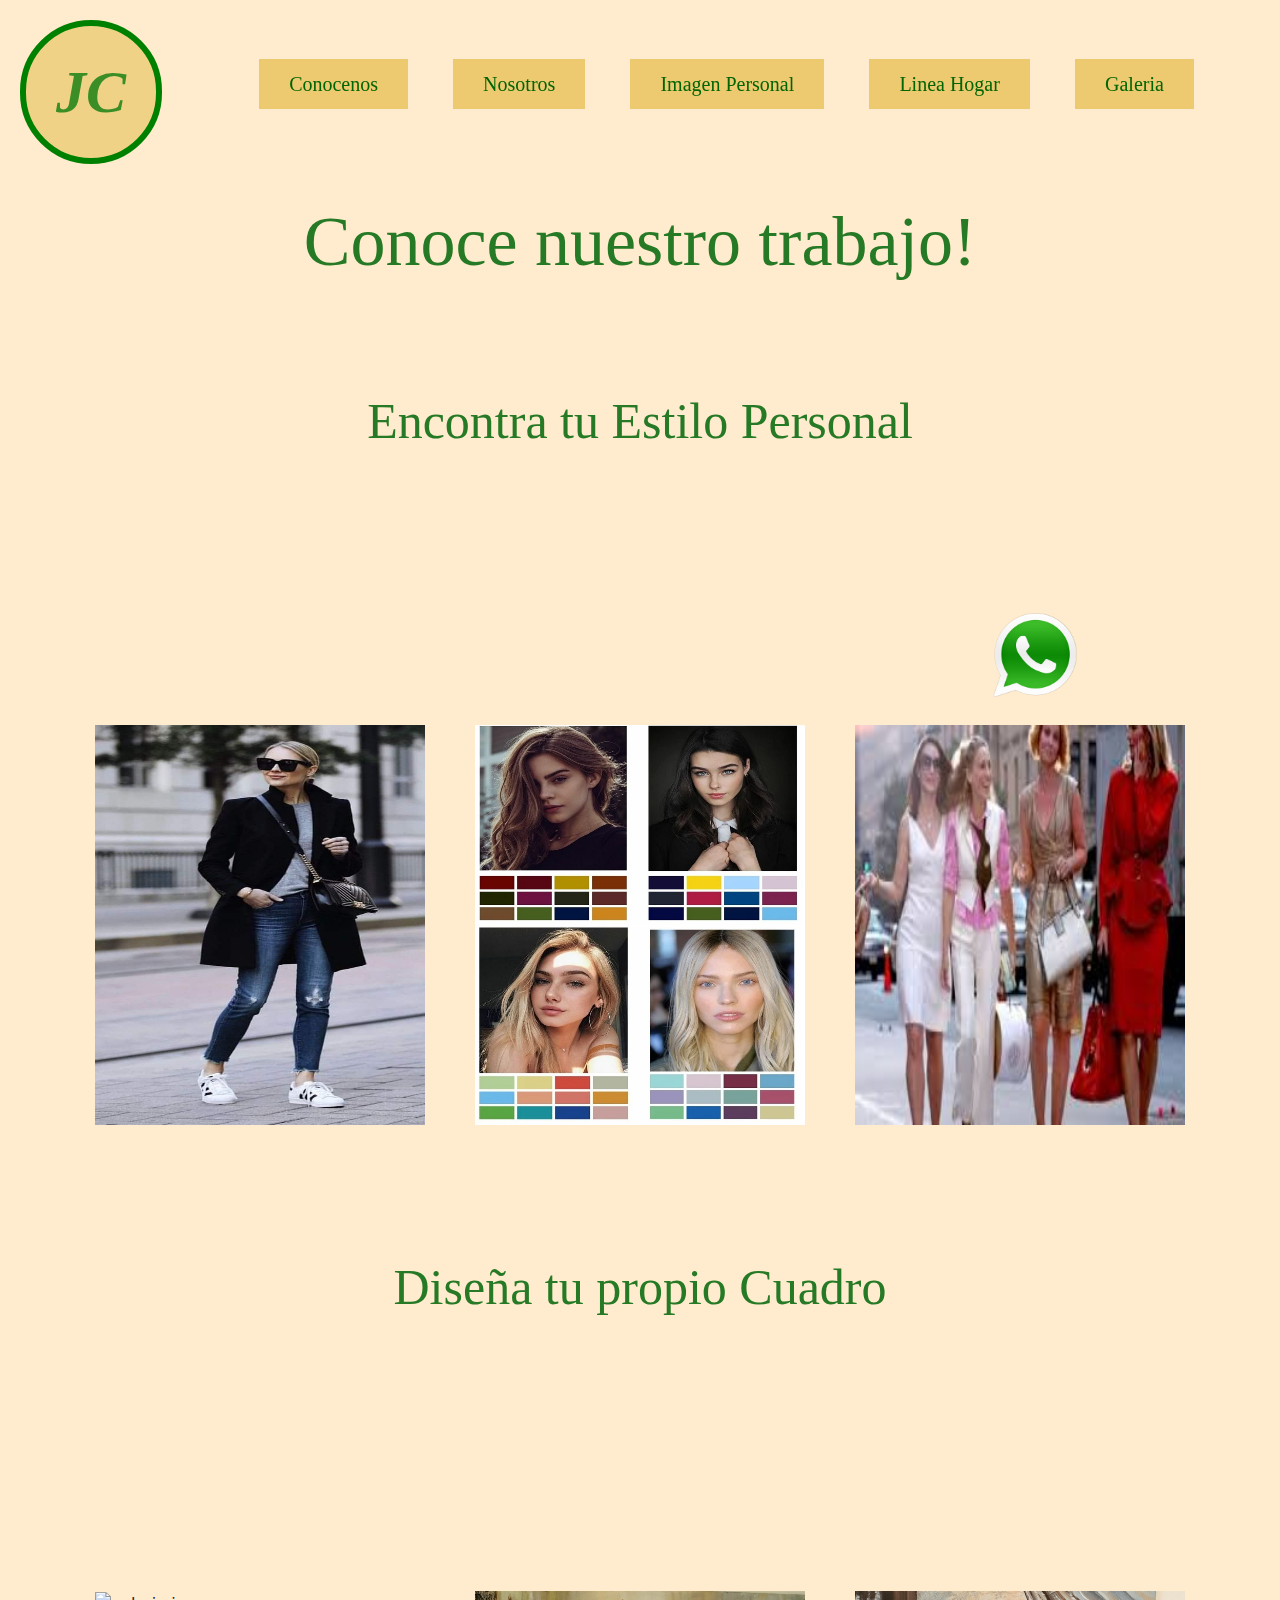
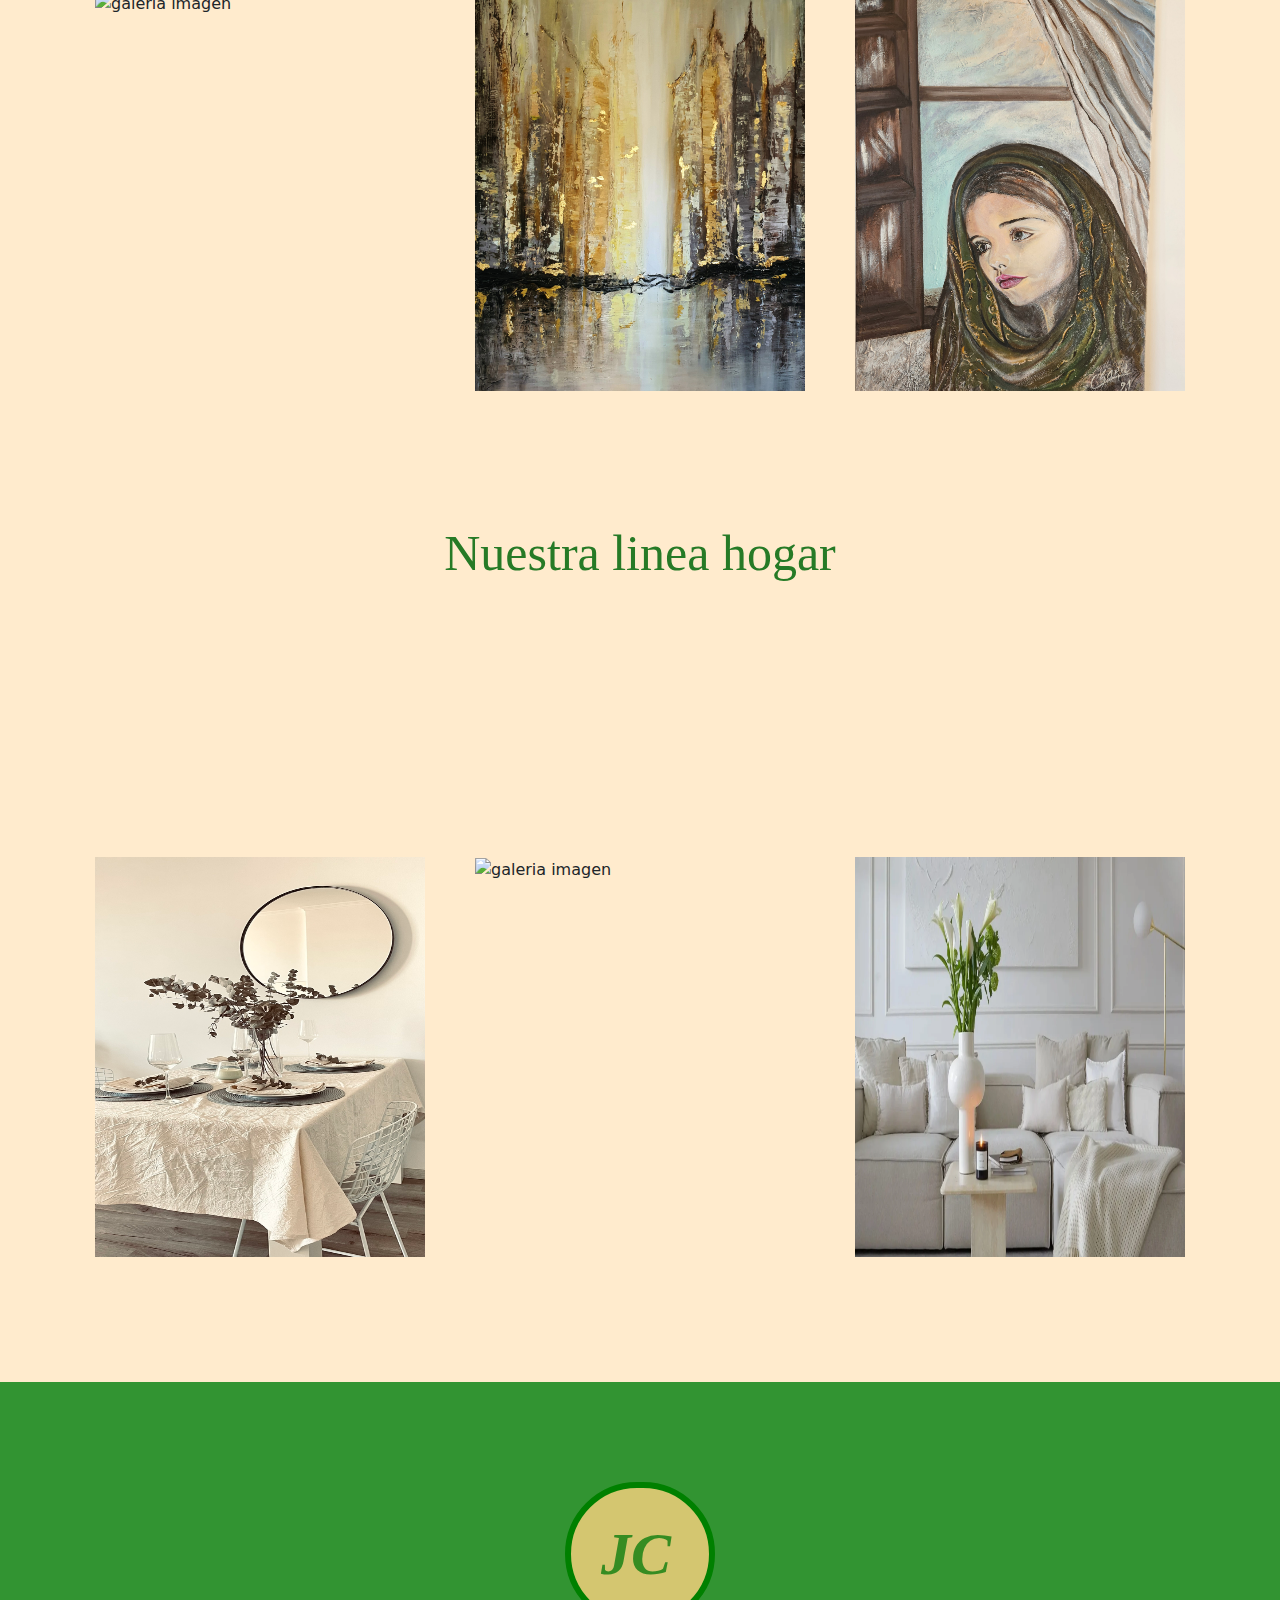
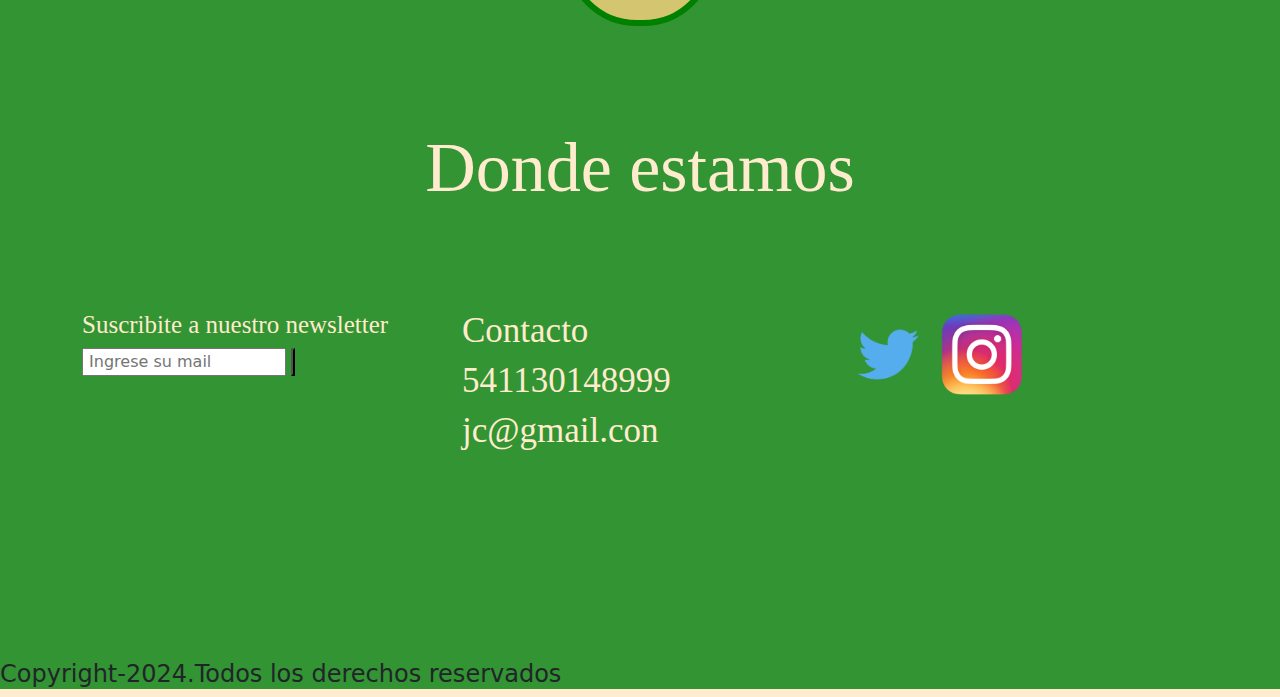
==== pages/galeria.html @ ff0d3e45 "commit inicial" ====
<!DOCTYPE html>
<html lang="en">
<head>
    <meta charset="UTF-8">
    <meta name="viewport" content="width=device-width, initial-scale=1.0">
    <title>JCEstilos</title>

    <link href="https://cdn.jsdelivr.net/npm/bootstrap@5.3.3/dist/css/bootstrap.min.css" rel="stylesheet" integrity="sha384-QWTKZyjpPEjISv5WaRU9OFeRpok6YctnYmDr5pNlyT2bRjXh0JMhjY6hW+ALEwIH" crossorigin="anonymous">

    <link rel="stylesheet" href="../css/style.css">
</head>
<body>
    <header class="position">

    

        <h1>JC</h1>
        <nav>
            <ul>
                <li class="golden">
                    <a href="../index.html">Conocenos</a>
                </li>

                <li class="golden">
                    <a href="./nosotros.html">Nosotros</a>
                </li>

                <li class="golden">
                    <a href="./productos1.html">Imagen Personal</a>
                </li>

                <li class="golden">
                    <a href="./productos2.html">Linea Hogar</a>
                </li>

                <li class="golden">
                    <a href="#">Galeria</a>
                </li>
            </ul>
        </nav>
  
    </header>

    <main>


<!-- Grid Bootstrap -->


             <h2 class="presentacion">Conoce nuestro trabajo!</h2>

             <!-- Boottrap -->

             


             
<section id="galeria">
       
        <div class="container">

              <div class="row">
                <p class="ccol text-center">Encontra tu Estilo Personal </p>
                </div>

              <div class="row">

              <div class="col-sm-12 col-md-6 col-lg-4"> <img src="../assets/fotooutfitgal.jpeg"  class="foto" alt="">
             </div>
             <div class="col-sm-12 col-md-6 col-lg-4"> <img src="../assets/fotocolorimgal.jpg" class="foto"  alt="">
             </div>
              <div class="col-sm-12 col-md-6 col-lg-4"> <img src="../assets/tipodecuerpogal.jpg" class="foto" alt="">
                  </div>
              </div>
              
           
                    <div class="row">
            <p class="col text-center">Diseña tu propio Cuadro</p>
            </div>
                      

             <div class="row">
              <div class="col-sm-12 col-md-6 col-lg-4">
           <img src="../assets/beso.gal.jpg"  class= "foto" alt="galeria imagen">
           </div>
           <div class="col-sm-12 col-md-6 col-lg-4">
            <img src="../assets/cuadrociudad.jpg" class="foto"  alt="galeria imagen">
            </div>
            <div class="col-sm-12 col-md-6 col-lg-4">
             <img src="../assets/fotomartinagal.jpg" class="foto" alt="galeria imagen">
            </div>
            </div>
           


            <div class="row">
            
             <p class="col text-center">Nuestra linea hogar</p>
             </div>

            
             <div class="row">
              <div class="col-sm-12 col-md-6 col-lg-4">
           <img src="../assets/fotomesagal.jpeg"  class= "foto" alt="galeria imagen">
           </div>
           <div class="col-sm-12 col-md-6 col-lg-4">
            <img src="../assets/dormgal.jpg" class="foto"  alt="galeria imagen">
            </div>
            <div class="col-sm-12 col-md-6 col-lg-4">
             <img src="../assets/sillongal.webp" class="foto" alt="galeria imagen">
            </div>
            </div>
            </section>
             

                



          
    </main>

<!-- FOOTER -->

        <footer id="footer">

            <div>
              <h1 class="inicio" >JC</h1>
            </div>
        
              <div class="ubicacion">
                <a href="../index.html">
                  <h2 class="estamos">Donde estamos</h2>
                </a>
              </div>
              <section class="contenedor3">

                <div class="container">
                  <div class="row">
                    <div class="col-sm-12 col-md-12 col-lg-4">
                      
                
                          <h3 class="suscribite">Suscribite a nuestro newsletter</h3>
                
                
                          <form action="suscribite">
                
                
                            <input type="email" name=" id="" placeholder=" Ingrese su mail">
                
                            <button type="submit">
                
                              <img class="flechaEnviar" src="./assets/logo-enviar.png" alt="">
                            </button>
                          </form>
                        </div>
                
                
                <div class="col-sm-12 col-md-12 col-lg-4">
                
                
                  
                
                          <h3 class="contacto">Contacto</h3>
                          <h3>541130148999</h3>
                          <h3>jc@gmail.con</h3>
                        </div>
                
                <div class="col-sm-12 col-md-12 col-lg-4">
                
                   
                
                          <a href="https://twitter.com" class="redessociales" target="_blank ">
                
                            <img src="../assets/logo-twitter.png" alt="twitter" class="twitter">
                          </a>
                
                          <a href="https://www.instagram.com/" target="_blank">
                
                            <img src="../assets/logo-instagram.png" alt="instagram" class="instagram">
                          </a>
                
                          <a href="https://www.whatsapp.com/?lang=es_LA" target="_blank">
                
                            <img src="../assets/logo-whatsapp.png" alt="whatsapp" class="whatsapp">
                          </a>
                
                        </div>
                
                      </section>
                
                
                      <h4 class="copyright">Copyright-2024.Todos los derechos reservados</h4>
                  </footer>
      

          <script src="https://cdn.jsdelivr.net/npm/bootstrap@5.3.3/dist/js/bootstrap.bundle.min.js" integrity="sha384-YvpcrYf0tY3lHB60NNkmXc5s9fDVZLESaAA55NDzOxhy9GkcIdslK1eN7N6jIeHz" crossorigin="anonymous"></script>
</body>
</html>
---- css/style.css ----
/* titulo */

/* selector{propiedad: valor;} */


/* para sacar espacios en la pagina */

*{
    padding: 0;
    margin: 0;
    box-sizing: border-box;
}
/* INDEX.html */

/* logo */


h1{ color: rgba(15, 126, 15, 0.803); background-color: rgba(238, 205, 122, 0.866);
    font-family: "IBM Plex Serif", serif;
    font-weight: 700;
    font-style: oblique; 
    font-size: 60px;
     padding: 30px;
    border-radius: 180px;
    vertical-align: auto;
    border: 6px solid green;
    margin-left: 30px;
}

/* NAV Lista navegador */



ul li{ list-style: none;}



header h1, header div, nav,li{
    display: inline-block;
    margin-top: 20px;
    margin: 20px;
    vertical-align: middle;
}


body{
    min-height: 100vh;
    background-color: blanchedalmond;
    background-size: cover;
   background-position: center;

}

a{
    text-decoration: none;
    color: darkgreen;

}

 .golden{

    background-color: rgb(237, 202, 112);
    font-size: 20px;
    padding: 10px 30px;
    font-family: cursive;
   color: darkgreen;
   text-decoration: none;
   


}

.golden:hover{

    background-color: blanchedalmond;

}

.position{
    position: fixed;
    top: 0px;
    z-index: 100;
}
  


/* TITULO */

main{
    margin-top: 200px;
}

 div h2{
    text-align: center;
    color: rgb(35, 120, 35);
    font-family: cursive;
    font-size: 80px;
    
   
    
}

/* Descripcion */


.descripcion{
    color: rgb(40, 150, 40);
        font-family: "Kalam", cursive;
        font-size: 25px;
       text-align: center;
       padding: auto;
       justify-content: center;
       font-weight: 400;
       margin-left: 30%;
    }
/* Carousel */
    
    .slide{
        margin-top: 100px;
        margin-right: 100px;
        margin-left: 100px;
    }
    
   .slide img{
    height: 65vh;
    width: 65vh;
   }

header div img{vertical-align: middle;

}


    
    
div h2, div{ margin-bottom: 100px;}

/* mapa */

.lugar{
    text-align: center;
color: rgb(40, 150, 40);
font-family: cursive;
font-size: 50px;
margin-top: 10px;
margin-bottom: 100px;
margin-left: 30%;

}

iframe{
    display: block;
margin-left: auto;
margin-right: auto;
width: 40%;
}


/* FOOTER */

#footer{
    background-color: rgb(50, 148, 50); 
     min-height: 100vh;
    background-size: cover;
   background-position: center;

}


.inicio{
    color: rgba(15, 126, 15, 0.803); background-color: rgba(238, 205, 122, 0.866);
    font-family: "IBM Plex Serif", serif;
    font-weight: 700;
    font-style: oblique; 
    font-size: 60px;
     padding: 30px;
    border-radius: 180px;
    width: 150px;
    border: 6px solid green;
    margin: auto  ;
    margin-top: 50px;
   
  
}
 .estamos{
    text-align: center;
    color: blanchedalmond;
    font-family: cursive;
    font-size: 70px;
    margin-top: 10px;
    margin-bottom: 100px;
    }

    .suscribite{
        color: blanchedalmond;
    font-size: 25px;
    }
 
    .twitter{
        width: 90px;
        height: 90px;
    }

    .instagram{
        width: 90px;
        height: 90px;
    }
 .whatsapp{
    width: 90px;
    height: 90px;
    position: fixed;
    bottom: 200px;
    z-index: 100;
    margin-right: 110px;
    
    
 }

 
 
 

 h3{
    color: blanchedalmond;
    font-size: 35px;
    
      font-family: "Roboto Slab", serif;
      font-optical-sizing: auto;
      font-weight: <weight>;
      font-style: normal;
     
    }
   
   
footer{
    background-color: rgb(237, 186, 108);
    padding-top: 50px;}
   


.redessociales{
    padding-left: 50px;
    
    padding-left: 1px;
}

 

/* NOSOTROS.html */

/* imagen Outfit */




.tela{
    width: 300px;
    height: 250px;
    display: block;
    margin-left: auto;
    margin-right:auto;


}



.moda{
    width: 300px;
    height: 250px;
    margin-top: -190px;
    margin-right: 200px;
 
}


.parrafo-moda{
    width: 500px;
    height: 200px;
    color: rgb(38, 122, 38);
    padding: auto;
text-align: center;
font-family: cursive;
font-size: 40px;
margin-left: 10px;
}

.verde{
    width: 300px;
    height: 250px;
    display: block;
    margin-left: auto;
    margin-right:auto;}



.fotociudad{
     width: 300px;
    height: 250px;
    margin-top: -190px;
    margin-right: 200px;}
   


.parrafo-cuadros{
    width: 500px;
    height: 200px;
    color: rgb(38, 122, 38);
   padding: auto;
text-align: center;
font-family: cursive;
font-size: 40px;
margin-left: 50px;
}



.parrafo-productos{
    width: 500px;
    height: 20px;
    color: rgb(38, 122, 38);
    padding: auto;
text-align: center;
font-family: cursive;
font-size: 40px;

}


.beige{
    width: 300px;
    height: 250px;
    display: block;
    margin-left: auto;
    margin-right:auto}




   .mantel{
        width: 300px;
        height: 250px;
        margin-top: -190px;
        margin-right: 200px;}
    


/* GALERIA*/

/* Galeria Bootstrap */
.position{
    position: fixed;
    top: 0px;
    z-index: 100;
}



#galeria .col-lg-4{
    margin: 0 !important;
    padding: 25px;
}

#galeria img{
    width: 100%;
    height: 400px;
}

#galeria img:hover{
    border: 5px solid #f7f7f7; 
}




.presentacion{

    color: rgb(38, 122, 38);
  
text-align: center;
font-family: cursive;
text-align: center;
font-size: 70px;
margin-top: 200px;
margin-bottom: 100px;

}

p{width: 500px;
    height: 200px;
    color: rgb(38, 122, 38);
margin-top: 50px;
text-align: center;
font-family: cursive;
font-size: 50px;



}


 .foto{
   flex-basis: 100%;
    height: 300px;

 }  
 #galeria img:hover{
border: 10px solid #f7f7f7}





/* Media  Queries */

/* Mobile */

@media (max-width:900px){
    .position{
        position: static;
    }}



@media (max-width:500px){
    .descripcion {

        padding: auto;
        margin-left: auto;
        text-align: justify;
        font-size: 20px;
        margin-left: 0;
        
       
     }}
     
     


    @media (max-width:700px){
        .lugar {
            font-size: 25px;
            margin-left: auto;
            margin-bottom: 0;
            text-align: justify;
        } }
   @media (max-width:500px){
            iframe {
                width: 80%;
                    display: block;
                margin-left: auto;
                margin-right: auto;
                width: 40%;
                }
            }
            }
   @media (max-width:500px){
              div h2 {
                font-size: 70px;}}

                

   
                
     @media (max-width:500px){
                   .estamos {
                      font-size: 60px;}}

/* Tablet */

 

@media (min-width:350px){
    .whatsapp{
        right: 90px;
    }}


    @media(max-width:500px){
        .golden{
            background-color: blanchedalmond ;
            text-align: justify;
            display: block;
    }}
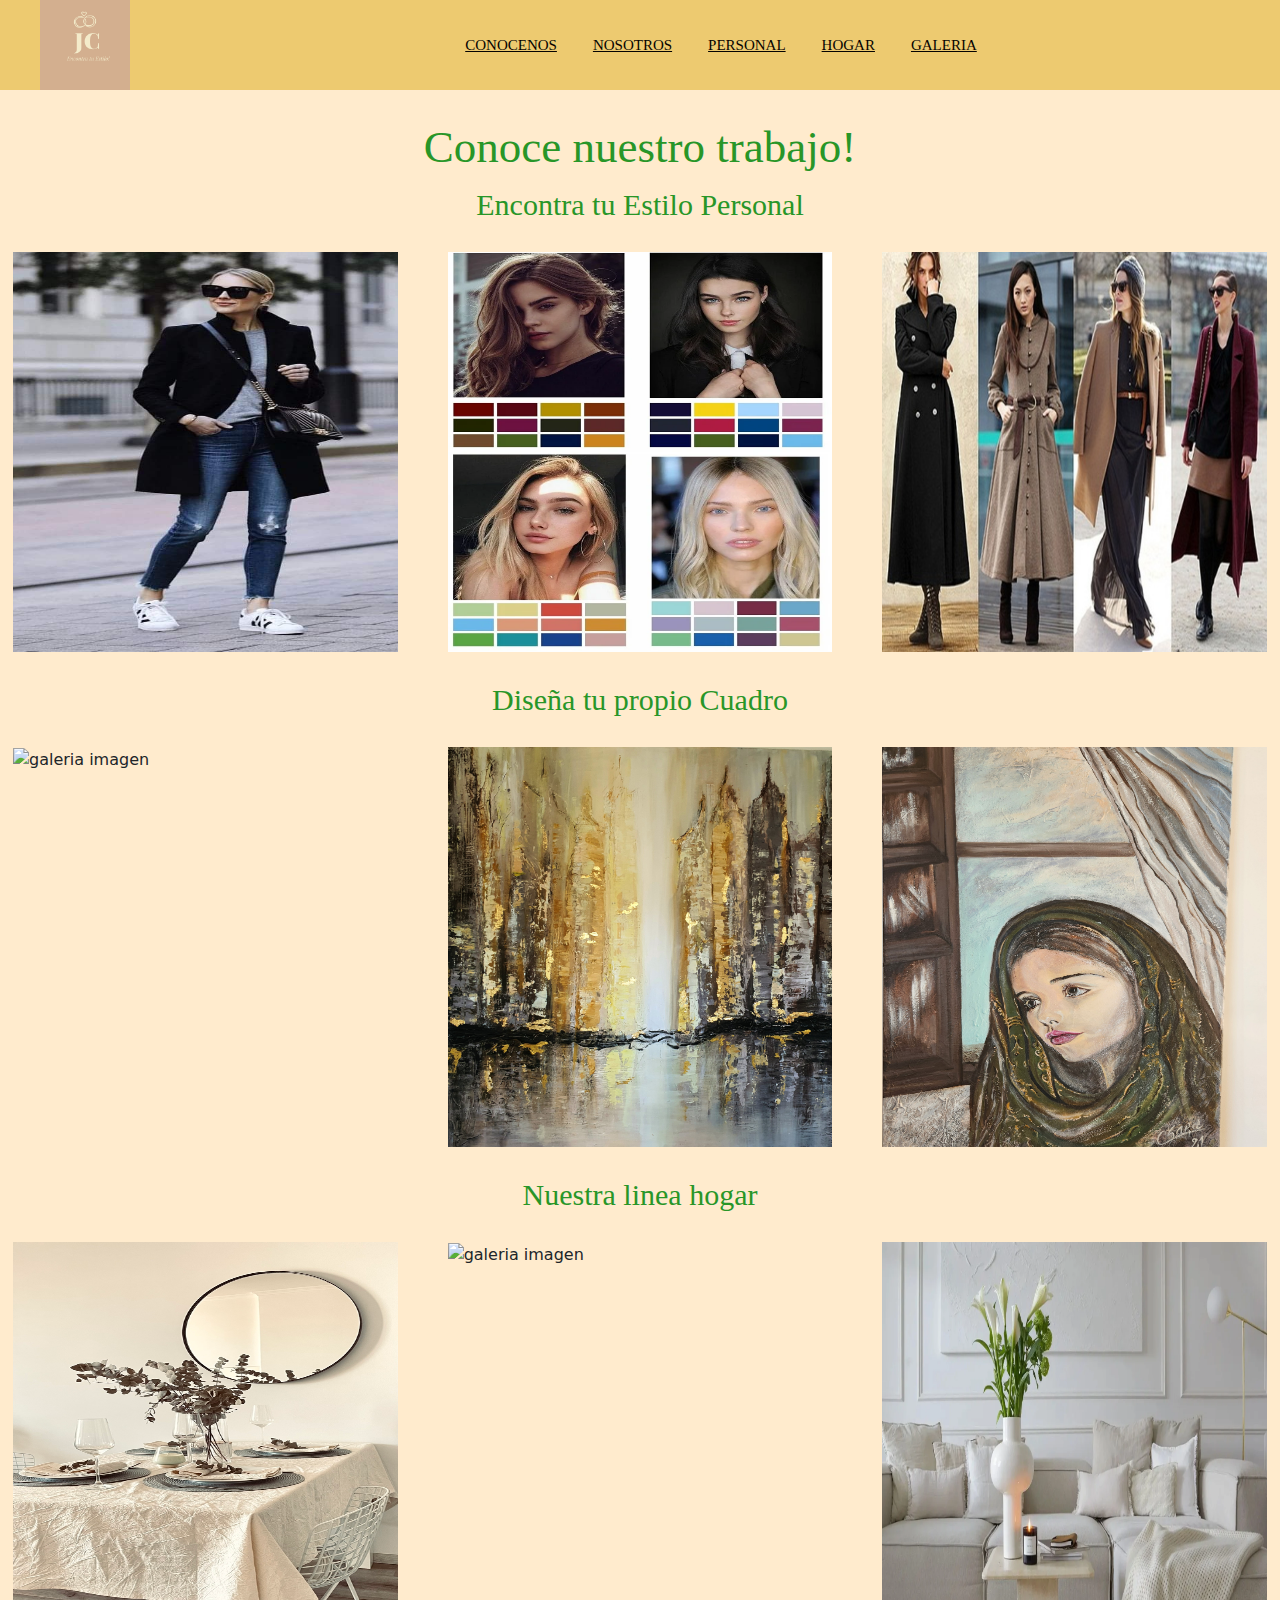
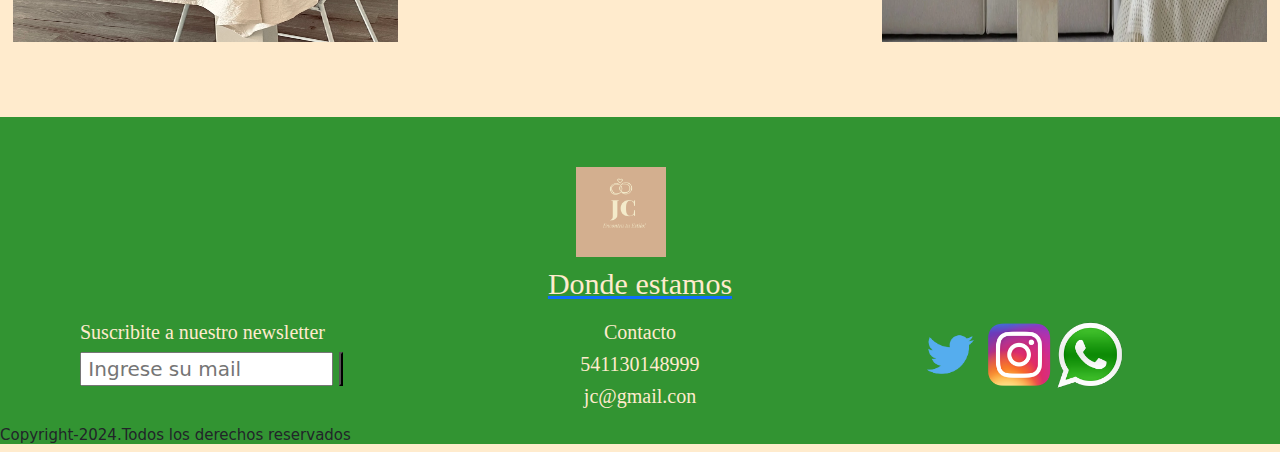
==== commit 150a4f15: "commit corregido" ====
--- a/pages/galeria.html
+++ b/pages/galeria.html
@@ -8,192 +8,196 @@
     <link href="https://cdn.jsdelivr.net/npm/bootstrap@5.3.3/dist/css/bootstrap.min.css" rel="stylesheet" integrity="sha384-QWTKZyjpPEjISv5WaRU9OFeRpok6YctnYmDr5pNlyT2bRjXh0JMhjY6hW+ALEwIH" crossorigin="anonymous">
 
     <link rel="stylesheet" href="../css/style.css">
-</head>
-<body>
-    <header class="position">
-
-    
-
-        <h1>JC</h1>
-        <nav>
-            <ul>
-                <li class="golden">
-                    <a href="../index.html">Conocenos</a>
-                </li>
-
-                <li class="golden">
-                    <a href="./nosotros.html">Nosotros</a>
-                </li>
-
-                <li class="golden">
-                    <a href="./productos1.html">Imagen Personal</a>
-                </li>
-
-                <li class="golden">
-                    <a href="./productos2.html">Linea Hogar</a>
-                </li>
-
-                <li class="golden">
-                    <a href="#">Galeria</a>
-                </li>
-            </ul>
-        </nav>
-  
-    </header>
-
-    <main>
-
-
-<!-- Grid Bootstrap -->
-
-
-             <h2 class="presentacion">Conoce nuestro trabajo!</h2>
-
-             <!-- Boottrap -->
-
+  </head>
+  <body>
+   
+  <header class="header">
+     <nav class="nav">
+       <div>
+         <img src="../assets/JC claro.png"  class="logo" alt="logo">
+       </div>
+       
+       <ul class="nav-menu">
+    
+          <li class="nav-menu-item">
+              <a href="../index.html" class="nav-menu-link">Conocenos</a>
+          </li>
+    
+          <li class="nav-menu-item">
+              <a href="./nosotros.html" class="nav-menu-link">Nosotros</a>
+          </li>
+    
+          <li class="nav-menu-item">
+              <a href="./productos1.html" class="nav-menu-link">Personal</a>
+          </li>
+    
+          <li class="nav-menu-item">
+              <a href="./productos2.html" class="nav-menu-link">Hogar</a>
+          </li>
+    
+          <li class="nav-menu-item">
+            <a href="#" class="nav-menu-link">Galeria</a>
+          </li>
+    
+        </ul>
+      </nav>
+   </header>
+      <main>
+  
+  
+  <!-- Grid Bootstrap -->
+  
+  
+               <h2 class="presentacion">Conoce nuestro trabajo!</h2>
+  
+               <!-- Boottrap -->
+  
+               
+  
+  
+               
+  <section id="galeria">
+         
+          <div class="container5">
+  
+              <div class="row">
+                  <p class="ccol text-center">Encontra tu Estilo Personal </p>
+                  </div>
+  
+              <div class="row">
+  
+                <div class="col-sm-12 col-md-6 col-lg-4"> <img src="../assets/fotooutfitgal.jpeg"  class="foto" alt="">
+                </div>
+                <div class="col-sm-12 col-md-6 col-lg-4"> <img src="../assets/fotocolorimgal.jpg" class="foto"  alt="">
+                </div>
+                <div class="col-sm-12 col-md-6 col-lg-4"> <img src="../assets/tipos-de-cuerpo-ciudad.jpg" class="foto" alt="">
+                    </div>
+                </div>
+                
              
-
-
+              <div class="row">
+                <p class="col text-center">Diseña tu propio Cuadro</p>
+              </div>
+                        
+  
+             <div class="row">
+                <div class="col-sm-12 col-md-6 col-lg-4">
+                   <img src="../assets/beso.gal.jpg"  class= "foto" alt="galeria imagen">
+                 </div>
+                   <div class="col-sm-12 col-md-6 col-lg-4">
+                   <img src="../assets/cuadrociudad.jpg" class="foto"  alt="galeria imagen">
+                 </div>
+                <div class="col-sm-12 col-md-6 col-lg-4">
+                   <img src="../assets/fotomartinagal.jpg" class="foto" alt="galeria imagen">
+              </div>
+            </div>
              
-<section id="galeria">
-       
-        <div class="container">
-
-              <div class="row">
-                <p class="ccol text-center">Encontra tu Estilo Personal </p>
-                </div>
-
-              <div class="row">
-
-              <div class="col-sm-12 col-md-6 col-lg-4"> <img src="../assets/fotooutfitgal.jpeg"  class="foto" alt="">
+  
+  
+              <div class="row">
+              
+               <p class="col text-center">Nuestra linea hogar</p>
+               </div>
+  
+              
+               <div class="row">
+                <div class="col-sm-12 col-md-6 col-lg-4">
+             <img src="../assets/fotomesagal.jpeg"  class= "foto" alt="galeria imagen">
              </div>
-             <div class="col-sm-12 col-md-6 col-lg-4"> <img src="../assets/fotocolorimgal.jpg" class="foto"  alt="">
-             </div>
-              <div class="col-sm-12 col-md-6 col-lg-4"> <img src="../assets/tipodecuerpogal.jpg" class="foto" alt="">
-                  </div>
-              </div>
-              
-           
-                    <div class="row">
-            <p class="col text-center">Diseña tu propio Cuadro</p>
-            </div>
-                      
-
-             <div class="row">
+             <div class="col-sm-12 col-md-6 col-lg-4">
+              <img src="../assets/dormgal.jpg" class="foto"  alt="galeria imagen">
+              </div>
               <div class="col-sm-12 col-md-6 col-lg-4">
-           <img src="../assets/beso.gal.jpg"  class= "foto" alt="galeria imagen">
-           </div>
-           <div class="col-sm-12 col-md-6 col-lg-4">
-            <img src="../assets/cuadrociudad.jpg" class="foto"  alt="galeria imagen">
-            </div>
-            <div class="col-sm-12 col-md-6 col-lg-4">
-             <img src="../assets/fotomartinagal.jpg" class="foto" alt="galeria imagen">
-            </div>
-            </div>
-           
-
-
-            <div class="row">
+               <img src="../assets/sillongal.webp" class="foto" alt="galeria imagen">
+              </div>
+              </div>
+              </section>
+               
+  
+                  
+  
+  
+  
             
-             <p class="col text-center">Nuestra linea hogar</p>
-             </div>
-
-            
-             <div class="row">
-              <div class="col-sm-12 col-md-6 col-lg-4">
-           <img src="../assets/fotomesagal.jpeg"  class= "foto" alt="galeria imagen">
-           </div>
-           <div class="col-sm-12 col-md-6 col-lg-4">
-            <img src="../assets/dormgal.jpg" class="foto"  alt="galeria imagen">
-            </div>
-            <div class="col-sm-12 col-md-6 col-lg-4">
-             <img src="../assets/sillongal.webp" class="foto" alt="galeria imagen">
-            </div>
-            </div>
-            </section>
-             
-
-                
-
-
-
-          
-    </main>
-
-<!-- FOOTER -->
-
-        <footer id="footer">
-
-            <div>
-              <h1 class="inicio" >JC</h1>
-            </div>
+      </main>
+  
+  <!-- FOOTER -->
+  
+  <footer id="footer">
+  
+    <div>
+    <img src="../assets/JC claro.png"  class="logo-footer" alt="logo">
+    </div>
+  
+      <div class="ubicacion">
+        <a href="#top">
+       <h2 class="estamos">Donde estamos</h2>
+        </a>
+      </div>
+  
+  
+     <section class="contenedor3">
+  
+  <div class="container">
+    <div class="row">
+    <div class="col-sm-12 col-md-12 col-lg-4">
+      
+  
+       <h3 class="suscribite">Suscribite a nuestro newsletter</h3>
+  
+  
+        <form action="suscribite" class="suscribite">
+  
+  
+        <input type="email" name="id=" placeholder=" Ingrese su mail">
+  
+        <button type="submit">
+  
+          <img class="flechaEnviar" src="./assets/logo-enviar.png" alt="">
+       </button>
+        </form>
+     </div>
+  
+     <div class="col-sm-12 col-md-12 col-lg-4">
+  
+  
+  
+  
+          <h3 class="contacto">Contacto</h3>
+          <h3 class="contacto">541130148999</h3>
+          <h3 class="contacto">jc@gmail.con</h3>
+       </div>
+  
+     <div class="col-sm-12 col-md-12 col-lg-4">
+  
+      <div class="redessociales">
+  
+          <a href="https://twitter.com" class="redessociales" target="_blank ">
+  
+            <img src="../assets/logo-twitter.png"class="twitter"  alt="twitter">
+          </a>
+  
+          <a href="https://www.instagram.com/"  class="redessociales" target="_blank">
+  
+            <img src="../assets/logo-instagram.png"class="instagram"  alt="instagram">
+          </a>
+  
+          <a href="https://www.whatsapp.com/?lang=es_LA"  class="redessociales" target="_blank">
+  
+            <img src="../assets/logo-whatsapp.png" alt="whatsapp" class="whatsapp">
+          </a>
+        </div>
+        </div>
+    </div>
+  </div>
+  
+      </section>
+  
+  
+      <h4 class="copyright">Copyright-2024.Todos los derechos reservados</h4>
+  </footer>
         
-              <div class="ubicacion">
-                <a href="../index.html">
-                  <h2 class="estamos">Donde estamos</h2>
-                </a>
-              </div>
-              <section class="contenedor3">
-
-                <div class="container">
-                  <div class="row">
-                    <div class="col-sm-12 col-md-12 col-lg-4">
-                      
-                
-                          <h3 class="suscribite">Suscribite a nuestro newsletter</h3>
-                
-                
-                          <form action="suscribite">
-                
-                
-                            <input type="email" name=" id="" placeholder=" Ingrese su mail">
-                
-                            <button type="submit">
-                
-                              <img class="flechaEnviar" src="./assets/logo-enviar.png" alt="">
-                            </button>
-                          </form>
-                        </div>
-                
-                
-                <div class="col-sm-12 col-md-12 col-lg-4">
-                
-                
-                  
-                
-                          <h3 class="contacto">Contacto</h3>
-                          <h3>541130148999</h3>
-                          <h3>jc@gmail.con</h3>
-                        </div>
-                
-                <div class="col-sm-12 col-md-12 col-lg-4">
-                
-                   
-                
-                          <a href="https://twitter.com" class="redessociales" target="_blank ">
-                
-                            <img src="../assets/logo-twitter.png" alt="twitter" class="twitter">
-                          </a>
-                
-                          <a href="https://www.instagram.com/" target="_blank">
-                
-                            <img src="../assets/logo-instagram.png" alt="instagram" class="instagram">
-                          </a>
-                
-                          <a href="https://www.whatsapp.com/?lang=es_LA" target="_blank">
-                
-                            <img src="../assets/logo-whatsapp.png" alt="whatsapp" class="whatsapp">
-                          </a>
-                
-                        </div>
-                
-                      </section>
-                
-                
-                      <h4 class="copyright">Copyright-2024.Todos los derechos reservados</h4>
-                  </footer>
-      
-
-          <script src="https://cdn.jsdelivr.net/npm/bootstrap@5.3.3/dist/js/bootstrap.bundle.min.js" integrity="sha384-YvpcrYf0tY3lHB60NNkmXc5s9fDVZLESaAA55NDzOxhy9GkcIdslK1eN7N6jIeHz" crossorigin="anonymous"></script>
-</body>
-</html>+  
+            <script src="https://cdn.jsdelivr.net/npm/bootstrap@5.3.3/dist/js/bootstrap.bundle.min.js" integrity="sha384-YvpcrYf0tY3lHB60NNkmXc5s9fDVZLESaAA55NDzOxhy9GkcIdslK1eN7N6jIeHz" crossorigin="anonymous"></script>
+  </body>
+  </html>--- a/css/style.css
+++ b/css/style.css
@@ -1,4 +1,4 @@
-/* titulo */
+/* * titulo */
 
 /* selector{propiedad: valor;} */
 
@@ -9,225 +9,388 @@
     padding: 0;
     margin: 0;
     box-sizing: border-box;
+    text-decoration: none;
+    list-style: none;
+    
+    
 }
 /* INDEX.html */
 
-/* logo */
-
-
-h1{ color: rgba(15, 126, 15, 0.803); background-color: rgba(238, 205, 122, 0.866);
-    font-family: "IBM Plex Serif", serif;
-    font-weight: 700;
-    font-style: oblique; 
-    font-size: 60px;
-     padding: 30px;
-    border-radius: 180px;
-    vertical-align: auto;
-    border: 6px solid green;
-    margin-left: 30px;
-}
-
-/* NAV Lista navegador */
-
-
-
-ul li{ list-style: none;}
-
-
-
-header h1, header div, nav,li{
-    display: inline-block;
-    margin-top: 20px;
-    margin: 20px;
-    vertical-align: middle;
-}
-
+/* Navbar */
+
+header{
+
+    position: fixed;
+    background-color: rgb(237, 202, 112);
+    width: 100%;
+    height: 90px;
+    top: 0;
+    left: 0;
+
+}
+   
+   .logo{
+    width: 90px;
+    height: 90px;
+    margin-left: 40px;
+    margin-top: 0;
+
+   }
+    
+  .nav {
+    display: flex;
+    justify-content: space-between;
+}
+ 
+  .nav-menu{
+    display: flex;
+    margin-right: 20px;
+    margin: 0 auto;
+}
+
+ .nav-menu-item{
+
+    font-size: 15px;
+    margin: 0 10px;
+   line-height: 90px;
+   height: 90px;
+    font-family: cursive;
+   color: darkgreen;
+   width: max-content;
+   text-transform: uppercase;}
+
+ .nav-menu-link{
+    padding: 8px 8px;
+    border-radius: 3px;
+    font-family: cursive;
+    color: rgb(6, 3, 0);
+    text-transform: uppercase;
+
+}
+
+.nav-menu-link:hover{
+    background-color: blanchedalmond;
+    transition: 0,5s;
+    color: rgb(219, 96, 8);
+
+}
+
+
+
+/* Media Queries navbar */
+
+
+
+@media (max-width:890px) {
+    .nav-menu-link{
+        font-size: 15px;
+        
+      
+    }
+    .nav-menu-item{
+        font-size: 15px;
+         line-height: 60px;
+         height: 60px;
+         margin-top: 10px;
+    }
+       
+  
+}
+
+    
+
+@media (max-width: 768px){
+   
+    .titulo{
+        padding-top: 200px;
+        font-size:30px ;
+    }
+    
+    header{
+     height: 60px;
+
+}
+   
+   .logo{
+    width: 60px;
+    height: 60px;
+    margin-left: 20px;
+
+   }
+
+
+  .nav-menu{
+    flex-direction: column;
+    align-items: first baseline;
+    position: fixed;
+    left: 0;
+    top: 60px;
+    padding-left: 0;
+ 
+  
+}
+
+  .nav-menu-item{
+
+    font-size: 10px;
+    line-height: 40px;
+    height: 40px;
+    font-family: cursive;
+    color: darkgreen;
+    text-decoration: none;
+ 
+   
+ }
+  
+
+}
+
+/* Main */
 
 body{
-    min-height: 100vh;
+
     background-color: blanchedalmond;
+    width: 100%;
+    background-size: cover;
+    background-position: center; 
+    top: 0;
+    left: 0;}
+
+
+
+
+/* TITULO */
+
+
+ div h1{
+    display: grid;
+    place-items: center;
+    color: rgb(35, 120, 35);
+    font-family: cursive;
+    font-size: 40px;
+    margin-top: 100px;
+    padding-left: 30px;
+    margin-bottom: 30px;
+}
+
+    /* Media Qeries titulo */
+
+    @media (max-width: 890px){
+      div h1{
+        font-size: 30px;
+        margin-left: 30%;
+    }
+    
+   }
+    
+
+
+/* Descripcion */
+
+
+.descripcion{
+    display: grid;
+    place-items: center;
+    color: rgb(40, 150, 40);
+    font-family: "Kalam", cursive;
+    font-size: 25px;
+    padding-left: 30px;
+    padding-top: 30px;
+    padding-bottom: 30px;
+    margin-right: 20px;
+
+       
+    }
+
+    div p {
+       width: 100%;
+       margin: auto;
+     
+    }
+/* Carousel */
+    
+    .slide{
+        display: grid;
+        place-items: center;
+        margin-left: 30%;
+        margin-right: 30%;
+        margin-bottom: 0;
+      
+    }
+    
+  
+    .slide img{
+    height:70vh ;
+}
+
+
+/* Media querie carousel */
+
+@media (max-width: 769px){
+    .slide{
+        display: grid;
+        place-items: center;
+        margin-left: 30%;
+        margin-right: 20%;
+        margin-bottom: 0;
+    
+      
+    }
+    
+  
+   .slide img{
+     height:50vh ;}
+}
+
+
+
+
+
+/* Ubicacion */
+
+    
+
+.lugar{
+    display: grid;
+    place-items: center;
+    color: rgb(40, 150, 40);
+    font-family: "Kalam", cursive;
+    font-size: 25px;
+    padding-left: 30px;
+    padding-top: 30px;
+    padding-bottom: 30px;
+    margin-right: 20px;
+
+       
+}
+
+
+
+iframe{  
+    display: block;
+    margin-left: auto;
+    margin-right: auto;
+    width: 40%;
+}
+
+/* Meia QUeries lugar */
+@media (max-width:900px){
+    .position{
+     position: static;
+    }}
+
+
+
+@media (max-width:769px){
+    .descripcion {
+        padding: auto;
+        margin-left: auto;
+        text-align: justify;
+        font-size: 20px;
+        margin-left: 20%;
+          
+     }
+     .lugar {
+        padding: auto;
+        margin-left: auto;
+        text-align: justify;
+        font-size: 20px;
+        margin-left: 20%;
+    }
+
+    iframe {
+       
+        display: block;
+        margin-left: 30%;
+        margin-right: auto;
+        width: 60%;
+        height: 30vh;
+        }
+
+}
+
+
+
+/* FOOTER */
+
+#footer{
+    background-color: rgb(50, 148, 50); 
     background-size: cover;
    background-position: center;
-
-}
-
-a{
+   width: 100%;
+   top: 0;
+   left: 0;
+
+}
+
+
+
+.logo-footer{
+    width: 90px;
+    height: 90px;
+    margin-left: 45%;
+    margin-bottom: 9px;
+    display: grid;
+    place-items: center;
+   
+}
+    
+
+ .estamos{
+    display: grid;
+    place-items: center;
     text-decoration: none;
-    color: darkgreen;
-
-}
-
- .golden{
-
-    background-color: rgb(237, 202, 112);
-    font-size: 20px;
-    padding: 10px 30px;
-    font-family: cursive;
-   color: darkgreen;
-   text-decoration: none;
-   
-
-
-}
-
-.golden:hover{
-
-    background-color: blanchedalmond;
-
-}
-
-.position{
-    position: fixed;
-    top: 0px;
-    z-index: 100;
-}
-  
-
-
-/* TITULO */
-
-main{
-    margin-top: 200px;
-}
-
- div h2{
-    text-align: center;
-    color: rgb(35, 120, 35);
-    font-family: cursive;
-    font-size: 80px;
-    
-   
-    
-}
-
-/* Descripcion */
-
-
-.descripcion{
-    color: rgb(40, 150, 40);
-        font-family: "Kalam", cursive;
-        font-size: 25px;
-       text-align: center;
-       padding: auto;
-       justify-content: center;
-       font-weight: 400;
-       margin-left: 30%;
-    }
-/* Carousel */
-    
-    .slide{
-        margin-top: 100px;
-        margin-right: 100px;
-        margin-left: 100px;
-    }
-    
-   .slide img{
-    height: 65vh;
-    width: 65vh;
-   }
-
-header div img{vertical-align: middle;
-
-}
-
-
-    
-    
-div h2, div{ margin-bottom: 100px;}
-
-/* mapa */
-
-.lugar{
-    text-align: center;
-color: rgb(40, 150, 40);
-font-family: cursive;
-font-size: 50px;
-margin-top: 10px;
-margin-bottom: 100px;
-margin-left: 30%;
-
-}
-
-iframe{
-    display: block;
-margin-left: auto;
-margin-right: auto;
-width: 40%;
-}
-
-
-/* FOOTER */
-
-#footer{
-    background-color: rgb(50, 148, 50); 
-     min-height: 100vh;
-    background-size: cover;
-   background-position: center;
-
-}
-
-
-.inicio{
-    color: rgba(15, 126, 15, 0.803); background-color: rgba(238, 205, 122, 0.866);
-    font-family: "IBM Plex Serif", serif;
-    font-weight: 700;
-    font-style: oblique; 
-    font-size: 60px;
-     padding: 30px;
-    border-radius: 180px;
-    width: 150px;
-    border: 6px solid green;
-    margin: auto  ;
-    margin-top: 50px;
-   
-  
-}
- .estamos{
-    text-align: center;
     color: blanchedalmond;
     font-family: cursive;
-    font-size: 70px;
-    margin-top: 10px;
-    margin-bottom: 100px;
+    font-size: 30px;
+    width: 100%;
+  
+    
     }
 
     .suscribite{
-        color: blanchedalmond;
-    font-size: 25px;
-    }
+    color: blanchedalmond;
+    font-size: 20px;
+    }
+
+    
  
     .twitter{
-        width: 90px;
-        height: 90px;
+        width: 70px;
+        height: 70px;
     }
 
     .instagram{
-        width: 90px;
-        height: 90px;
-    }
- .whatsapp{
-    width: 90px;
-    height: 90px;
-    position: fixed;
-    bottom: 200px;
-    z-index: 100;
-    margin-right: 110px;
-    
-    
+        width: 70px;
+        height: 70px;
+    }
+
+   .whatsapp{
+    width: 70px;
+    height: 70px;
+     
  }
 
- 
- 
+ .row > div{
+    padding: 10px;
+   
+ }
+
+
+ .contacto{
+   display: flex;
+   align-items: center;
+   justify-content: center;
+ }
  
 
  h3{
     color: blanchedalmond;
-    font-size: 35px;
-    
-      font-family: "Roboto Slab", serif;
-      font-optical-sizing: auto;
-      font-weight: <weight>;
-      font-style: normal;
+    font-size: 20px;
+     font-family: "Roboto Slab", serif;
+     font-optical-sizing: auto;
+     font-weight: <weight>;
+     font-style: normal;
      
     }
    
@@ -239,12 +402,89 @@
 
 
 .redessociales{
-    padding-left: 50px;
-    
-    padding-left: 1px;
-}
-
- 
+    display: flex;
+   align-items: center;
+   justify-content: center;
+    
+}
+
+.copyright{
+    font-size: 15px;
+}
+/* Media Queris Footer */
+
+
+
+@media(max-width:769px){
+    .logo-footer{
+        width: 60px;
+        height: 60px; 
+        margin-top: 10px;  
+
+}
+
+.estamos{
+    
+    width: 100%;
+    font-size: 20px;
+    text-decoration: none;
+  
+    }
+
+    .contacto{
+        font-size: 20px;
+    }
+
+    .suscribite{
+        color: blanchedalmond;
+    font-size: 15px;
+    }
+ 
+    .twitter{
+        width: 50px;
+        height: 50px;
+    }
+
+    .instagram{
+        width: 50px;
+        height: 50px;
+    }
+
+   .whatsapp{
+    width: 50px;
+    height: 50px;}
+
+    .copyright{
+        font-size: 15px;
+
+    }
+.suscribite{
+    display: flex;
+   align-items: center;
+   justify-content: center;}
+
+   .email{
+    display: flex;
+   align-items: center;
+   justify-content: center;}
+
+   
+   .redessociales{
+    display: flex;
+   align-items: center;
+   justify-content: center;
+
+}
+
+   }
+ 
+
+
+   
+    
+
+   
+
 
 /* NOSOTROS.html */
 
@@ -252,6 +492,9 @@
 
 
 
+.container4{
+margin-top: 120px;
+}
 
 .tela{
     width: 300px;
@@ -259,6 +502,8 @@
     display: block;
     margin-left: auto;
     margin-right:auto;
+    width: 60%;
+
 
 
 }
@@ -270,27 +515,29 @@
     height: 250px;
     margin-top: -190px;
     margin-right: 200px;
- 
-}
-
-
-.parrafo-moda{
-    width: 500px;
-    height: 200px;
-    color: rgb(38, 122, 38);
-    padding: auto;
-text-align: center;
-font-family: cursive;
-font-size: 40px;
-margin-left: 10px;
-}
+    width: 60%;
+ 
+ 
+}
+
+.grupo-moda{
+   padding-left: 50px;
+}
+
+
+
+     
+
 
 .verde{
     width: 300px;
     height: 250px;
     display: block;
     margin-left: auto;
-    margin-right:auto;}
+    margin-right:auto;
+    width: 60%;
+
+    }
 
 
 
@@ -298,32 +545,22 @@
      width: 300px;
     height: 250px;
     margin-top: -190px;
-    margin-right: 200px;}
-   
-
-
-.parrafo-cuadros{
-    width: 500px;
-    height: 200px;
-    color: rgb(38, 122, 38);
-   padding: auto;
-text-align: center;
-font-family: cursive;
-font-size: 40px;
-margin-left: 50px;
-}
-
-
-
-.parrafo-productos{
-    width: 500px;
-    height: 20px;
-    color: rgb(38, 122, 38);
-    padding: auto;
-text-align: center;
-font-family: cursive;
-font-size: 40px;
-
+    margin-right: 200px; 
+    width: 60%;
+   
+    
+}
+ 
+.grupo-cuadros{
+    padding-left: 50px;
+    padding-bottom: 10px;
+    height: 100%;
+}
+
+
+
+.grupo-hogar{
+    padding-left: 50px;
 }
 
 
@@ -332,7 +569,10 @@
     height: 250px;
     display: block;
     margin-left: auto;
-    margin-right:auto}
+    margin-right:auto;
+    width: 60%;
+    
+}
 
 
 
@@ -341,8 +581,30 @@
         width: 300px;
         height: 250px;
         margin-top: -190px;
-        margin-right: 200px;}
-    
+        margin-right: 200px;
+        width: 60%;
+    }
+    
+/* Medoa Queries para main de nosotros */
+
+
+@media (max-width:769px){
+   
+   .grupo-moda{
+    margin-left: 20%;
+   }
+   .grupo-cuadros{
+    margin-left: 20%;
+   }
+   .grupo-hogar{
+    margin-left: 20%;
+   
+   }
+
+
+}
+
+
 
 
 /* GALERIA*/
@@ -375,26 +637,23 @@
 
 .presentacion{
 
-    color: rgb(38, 122, 38);
-  
-text-align: center;
-font-family: cursive;
-text-align: center;
-font-size: 70px;
-margin-top: 200px;
-margin-bottom: 100px;
-
-}
-
-p{width: 500px;
-    height: 200px;
-    color: rgb(38, 122, 38);
-margin-top: 50px;
-text-align: center;
-font-family: cursive;
-font-size: 50px;
-
-
+    display: grid;
+    place-items: center;
+    color: rgb(40, 150, 40);
+    font-family: "Kalam", cursive;
+    font-size: 45px;
+    margin-top: 120px;
+    
+
+}
+
+p{  margin-left: auto;
+    text-align: justify;
+    color: rgb(40, 150, 40);
+    font-family: "Kalam", cursive;
+    font-size: 30px;
+    margin-left:auto;
+    padding-left: 30%
 
 }
 
@@ -420,68 +679,99 @@
         position: static;
     }}
 
-
-
-@media (max-width:500px){
-    .descripcion {
-
-        padding: auto;
-        margin-left: auto;
+    @media (max-width:769px){
+        p{
+    margin-left: auto;
+    text-align: justify;
+    font-size: 20px;
+    margin-left:auto;
+    padding-left: 30%}
+
+    .presentacion{
+        padding-left: 30%;
+    }
+    .container5{
+        padding-left: 30%;
+    }
+
+    }
+
+
+
+/* PERSONAL  producto.html*/
+
+.carousel-estilos{
+    margin-top: 120px;
+    margin-bottom: 50px;
+}
+
+.carousel-colotimetria{
+
+    margin-bottom: 50px;
+}
+.carousel-tipos-cuerpo{
+  
+    margin-bottom: 50px;
+}
+
+main{
+    margin-bottom: 50px;
+}
+
+
+/* Hogar Prodcuto2.html */
+main{
+
+    margin-top: 120px;
+}
+
+.carousel-productos{
+    display: grid;
+    place-items: center;
+    margin: auto;
+}
+
+
+.carousel-inner img{
+height:50vh ;
+width: 50vh;}
+
+
+.venta{display: grid;
+    place-items: center;
+    color: rgb(40, 150, 40);
+    font-family: "Kalam", cursive;
+    font-size: 25px;
+    padding-left: 30px;
+    padding-top: 60px;
+    padding-bottom: 30px;
+    margin-right: 20px;
+    padding-top: 50px;
+
+}
+
+/* Medias Queries porducto2  */
+@media (max-width:769px){
+.venta{
+    padding: auto;
+    
         text-align: justify;
         font-size: 20px;
-        margin-left: 0;
-        
-       
-     }}
-     
-     
-
-
-    @media (max-width:700px){
-        .lugar {
-            font-size: 25px;
-            margin-left: auto;
-            margin-bottom: 0;
-            text-align: justify;
-        } }
-   @media (max-width:500px){
-            iframe {
-                width: 80%;
-                    display: block;
-                margin-left: auto;
-                margin-right: auto;
-                width: 40%;
-                }
-            }
-            }
-   @media (max-width:500px){
-              div h2 {
-                font-size: 70px;}}
-
-                
-
-   
-                
-     @media (max-width:500px){
-                   .estamos {
-                      font-size: 60px;}}
-
-/* Tablet */
-
- 
-
-@media (min-width:350px){
-    .whatsapp{
-        right: 90px;
-    }}
-
-
-    @media(max-width:500px){
-        .golden{
-            background-color: blanchedalmond ;
-            text-align: justify;
-            display: block;
-    }}
-
-    
-    +        margin-left: 10%;
+}
+}
+@media (max-width: 769px){
+    .carousel-productos{
+        display: grid;
+        place-items: center;
+        margin-left: 30%;
+        margin-right: 20%;
+        margin-bottom: 0;
+      
+    }
+
+    .carousel-inner img{
+height:40vh ;
+width: 90vh;}
+    }
+  